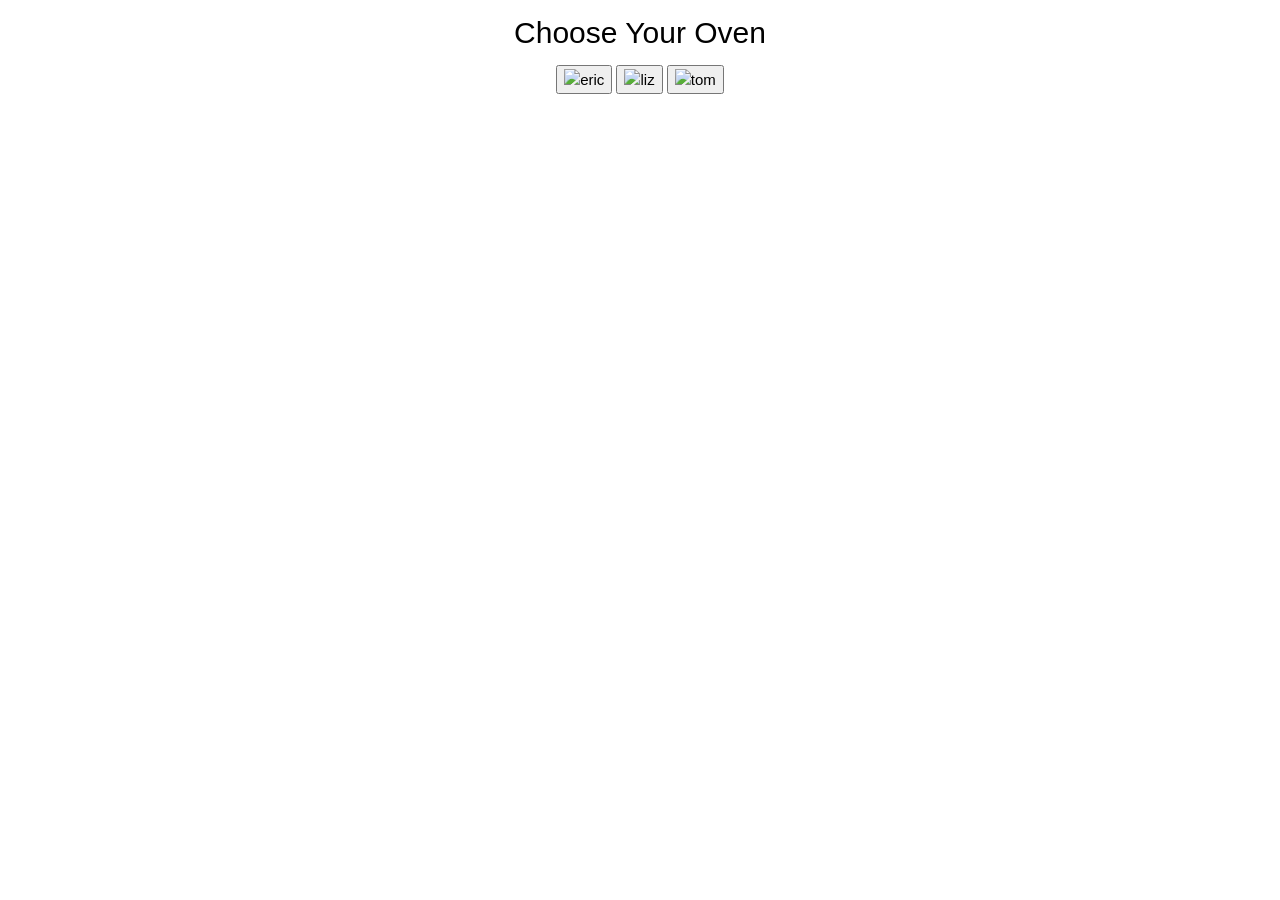
==== templates/opening_page_slides_submit.html @ 5d6f9185 "added new start page and modified image to add rotation by 90 degrees" ====
<!DOCTYPE html>
<html>
<title>W3.CSS</title>
<meta name="viewport" content="width=device-width, initial-scale=1">
<link rel="stylesheet" href="https://www.w3schools.com/w3css/4/w3.css">
<style>
.mySlides {display:none;}
</style>
<body>

<h2 class="w3-center">Choose Your Oven</h2>

<form class="w3-center" id='fetchform_lulu' method='post' action='index' >

  <button  name="action" value="eric"><img src="../static/figs/eric.jpg" alt="eric"></button>
  <button  name="action" value="liz"><img src="../static/figs/liz.jpg" alt="liz"></button>
  <button  name="action" value="tom"><img src="../static/figs/tom.jpg" alt="tom"></button> 


</form>

<!-- <img class="mySlides" onclick="load_model('eric')" src="../static/figs/eric.jpg" style="width:100%">
<img class="mySlides" onclick="load_model('liz')" src="../static/figs/liz.jpg" style="width:100%">
<img class="mySlides" onclick="load_model('tom')" src="../static/figs/tom.jpg" style="width:100%">  -->

  <!-- <button class="mySlides" name="action" value="eric"><img src="../static/figs/eric.jpg" alt="eric"></button>
  <button class="mySlides" name="action" value="liz"><img src="../static/figs/liz.jpg" alt="liz"></button>
  <button class="mySlides" name="action" value="tom"><img src="../static/figs/tom.jpg" alt="tom"></button> -->
  <!-- <button class="w3-button w3-black w3-display-left" onclick="plusDivs(-1)">&#10094;</button>
  <button class="w3-button w3-black w3-display-right" onclick="plusDivs(1)">&#10095;</button> -->

  <!-- <button  name="action" value="eric"><img class="mySlides" src="../static/figs/eric.jpg" alt="eric"></button>
  <button  name="action" value="liz"><img class="mySlides" src="../static/figs/liz.jpg" alt="liz"></button>
  <button  name="action" value="tom"><img class="mySlides" src="../static/figs/tom.jpg" alt="tom"></button> -->

<!-- <div class="w3-center">
    <div class="w3-section">
        <button class="w3-button w3-light-grey" onclick="plusDivs(-1)">❮ Prev</button>
        <button class="w3-button w3-light-grey" onclick="plusDivs(1)">Next ❯</button>
    </div>
    <button class="w3-button demo" onclick="currentDiv(1)">1</button> 
    <button class="w3-button demo" onclick="currentDiv(2)">2</button> 
    <button class="w3-button demo" onclick="currentDiv(3)">3</button> 
</div> -->

<!-- <script>
var slideIndex = 1;
showDivs(slideIndex);

function plusDivs(n) {
    showDivs(slideIndex += n);
}

function currentDiv(n) {
    showDivs(slideIndex = n);
}

function showDivs(n) {
    var i;
    var x = document.getElementsByClassName("mySlides");
    var dots = document.getElementsByClassName("demo");
    if (n > x.length) {slideIndex = 1}    
    if (n < 1) {slideIndex = x.length}
    for (i = 0; i < x.length; i++) {
    x[i].style.display = "none";  
    }
    for (i = 0; i < dots.length; i++) {
    dots[i].className = dots[i].className.replace(" w3-red", "");
    }
    x[slideIndex-1].style.display = "block";  
    dots[slideIndex-1].className += " w3-red";
}

// tell server to load model //

function load_model(model_index){
    console.log(model_index)
}

</script> -->

</body>
</html>
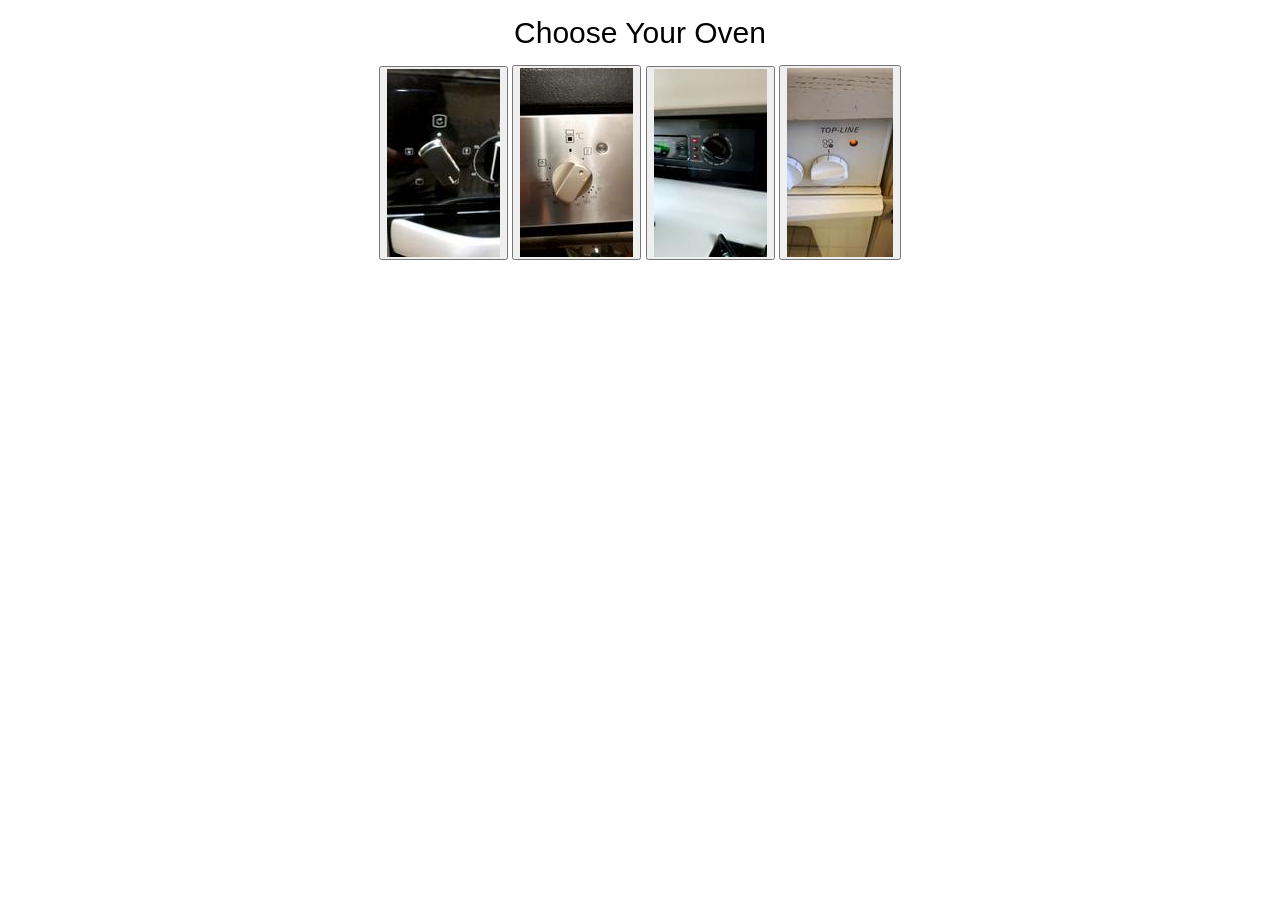
==== commit b1d7d481: "created model for pascal oven" ====
--- a/templates/opening_page_slides_submit.html
+++ b/templates/opening_page_slides_submit.html
@@ -14,7 +14,8 @@
 
   <button  name="action" value="eric"><img src="../static/figs/eric.jpg" alt="eric"></button>
   <button  name="action" value="liz"><img src="../static/figs/liz.jpg" alt="liz"></button>
-  <button  name="action" value="tom"><img src="../static/figs/tom.jpg" alt="tom"></button> 
+  <button  name="action" value="tom"><img src="../static/figs/tom.jpg" alt="tom"></button>
+  <button  name="action" value="pascal"><img src="../static/figs/pascal.jpg" alt="tom"></button>  
 
 
 </form>
